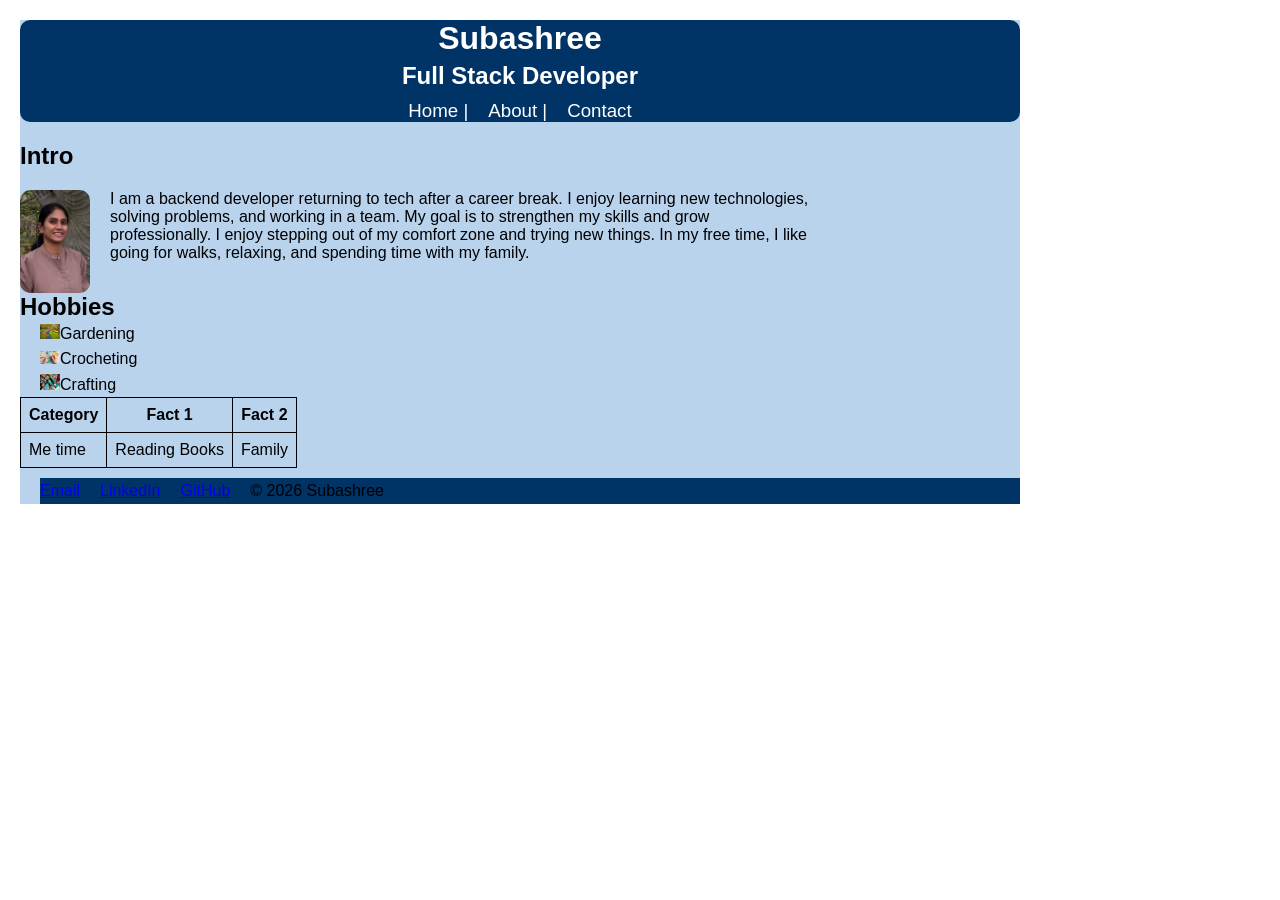
==== index.html @ b1807dc1 "Initial Portfolio version" ====
<!DOCTYPE html>
<html lang="en">
<head>
    <meta charset="UTF-8">
    <meta name="viewport" content="width=device-width, initial-scale=1.0">
    <title>Subashree Portfolio </title>
    <link rel="stylesheet" href="portfolio.css">
</head>
<body>
<div class="portfolio-container">
    <div class="header-section">
     <header>
        <h1>Subashree</h1>
        <h2>Full Stack Developer</h2>
    </header>
    <nav class="navbar">
        <h3>Home |</h3>
        <h3>About |</h3>
        <h3>Contact</h3>
    </nav>
    </div>
    <h2>Intro</h2>
<div class="about-section"> 
    <img src ="Subashree_Photo.jpeg" 
alt="subashree_photo"  width="100" class="portfolio-pic">
<div class="about-text">
    <p>
        I am a backend developer returning to tech after a career break. 
        I enjoy learning new technologies, solving problems, and working in a team. 
        My goal is to strengthen my skills and grow professionally.
        I enjoy stepping out of my comfort zone and trying new things. 
    In my free time, I like going for walks, relaxing, and spending time with my family.
    </p>
    </div>
    </div>




<div class="hobbies-list">
    <h2>
        Hobbies
    </h2>
<ul>
    <li>
        <img src="icons/garden.jpg" class="icon">Gardening
    </li>
    <li><img src="icons/crocheting.jpg" class="icon">Crocheting</li>
    <li><img src="icons/craft.jpg" class="icon">Crafting</li>
</ul>
</div>
<div class="funfact-table-div">
<table class="funfact-table">
<thead>
<tr>
 <th>Category</th>
 <th>Fact 1</th>
 <th>Fact 2</th>
</tr>
</thead>
<tbody>
    <tr>
        <td>Me time</td>
        <td>Reading Books</td>
        <td>Family</td>
    </tr>
</tbody>
</table>
</div>
<footer class="footer-container">
    <ul>
        <li><a href="mailto:yourmail@gmail.com" target="_blank">Email</a></li>
        <li><a href="https://www.linkedin.com/in/yourprofile" target="_blank">LinkedIn</a></li>
        <li><a href="https://github.com/yourgithub" target="_blank">GitHub</a></li>
        <li>© 2026 Subashree</li>
    </ul>
</footer>
</div>
</body>
</html>
---- portfolio.css ----
*{
    margin:0px;
    padding:0px;
}
.portfolio-pic
{
    width:70px;
    height:auto;
    border-radius:10px;/*makes corner soft*/
}
.funfact-table,
.funfact-table th,
.funfact-table td
{
    border: 1px solid black;
    border-collapse: collapse;
    padding: 8px;
}
.portfolio-container
{
    background-color: #b9d3ed;
    width:1000px;
}
.about-section
{
    display: flex;
    align-items:flex-start;
    gap:20px;
    margin-top: 20px;
    flex-wrap: wrap;
}
.about-text
{
    width:700px;
}
body{
    margin:20px;
    font-family: Arial, sans-serif;
}
h2
{
    color:black;
}
ul
{
    margin-left:20px;
    line-height: 1.6;
    list-style-type: none;
}
.icon{
    width:20px;
}
.header-section
{
    background-color: #003366;
    color:white;
    text-align: center;
    border-radius: 10px;
    margin-bottom: 20px;
}
.header-section h1,

.header-section h2
{
    margin:5px 0;
    color: white;
    text-align: center;
    
   
}
.navbar 
{
    display:flex;
    justify-content: center;
    gap:20px;
    margin-top: 10px;;

}
.navbar h3
{
    margin:0;
    font-weight: normal;
    cursor:pointer;
}
.footer-container ul
{
    background-color: #003366;
    display:flex;
    gap:20px;
    margin-top: 10px;
   
}
footer a:hover {
    color: #000;
    text-decoration: underline;
}
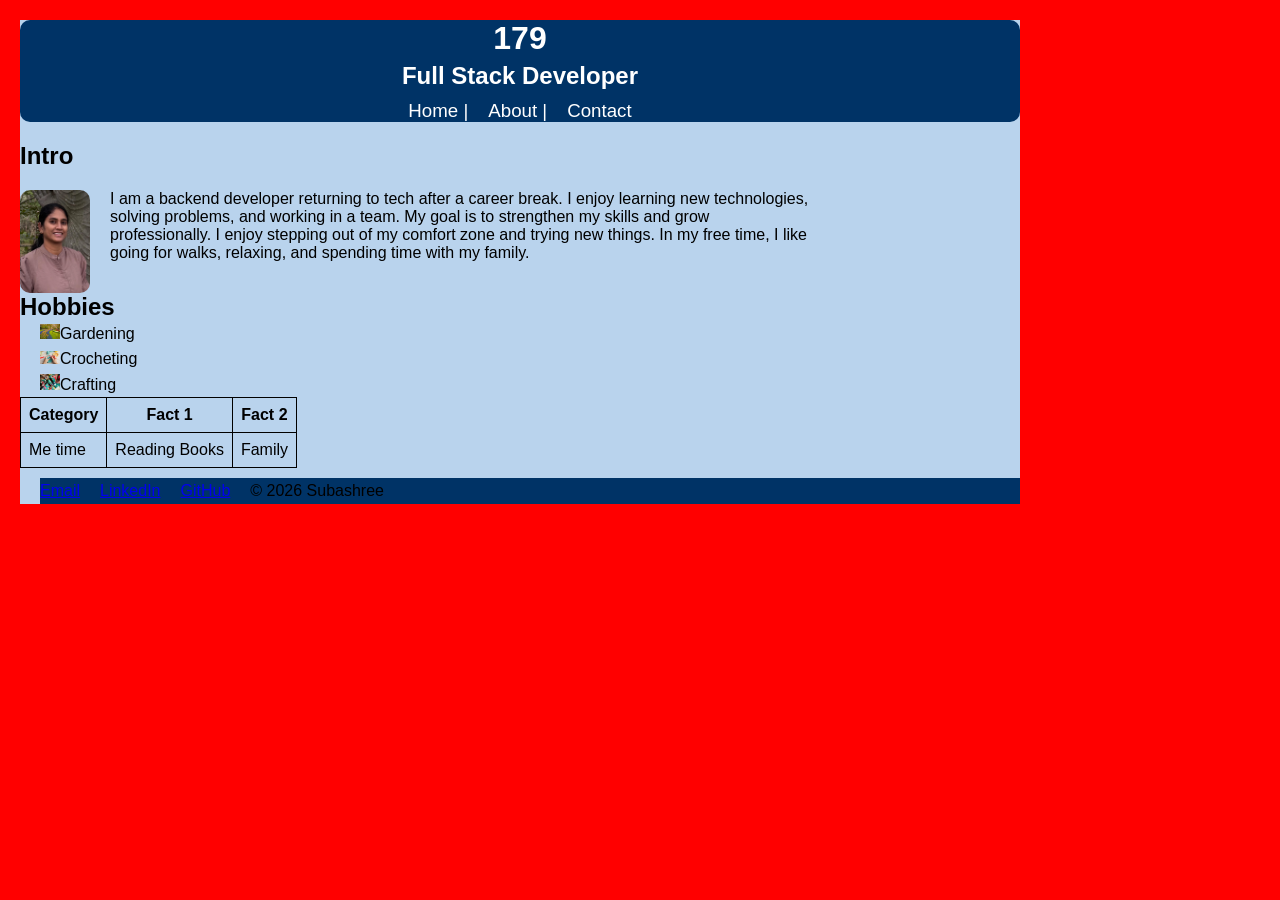
==== commit 53a397a6: "Added javascript for practice" ====
--- a/index.html
+++ b/index.html
@@ -7,10 +7,11 @@
     <link rel="stylesheet" href="portfolio.css">
 </head>
 <body>
+  
 <div class="portfolio-container">
     <div class="header-section">
      <header>
-        <h1>Subashree</h1>
+        <h1 id="myH1">Subashree</h1>
         <h2>Full Stack Developer</h2>
     </header>
     <nav class="navbar">
@@ -33,9 +34,6 @@
     </p>
     </div>
     </div>
-
-
-
 
 <div class="hobbies-list">
     <h2>
@@ -76,5 +74,6 @@
     </ul>
 </footer>
 </div>
+<script src="portfolio.js"></script>
 </body>
 </html>
--- a/portfolio.css
+++ b/portfolio.css
@@ -65,8 +65,6 @@
     margin:5px 0;
     color: white;
     text-align: center;
-    
-   
 }
 .navbar 
 {
@@ -88,7 +86,6 @@
     display:flex;
     gap:20px;
     margin-top: 10px;
-   
 }
 footer a:hover {
     color: #000;
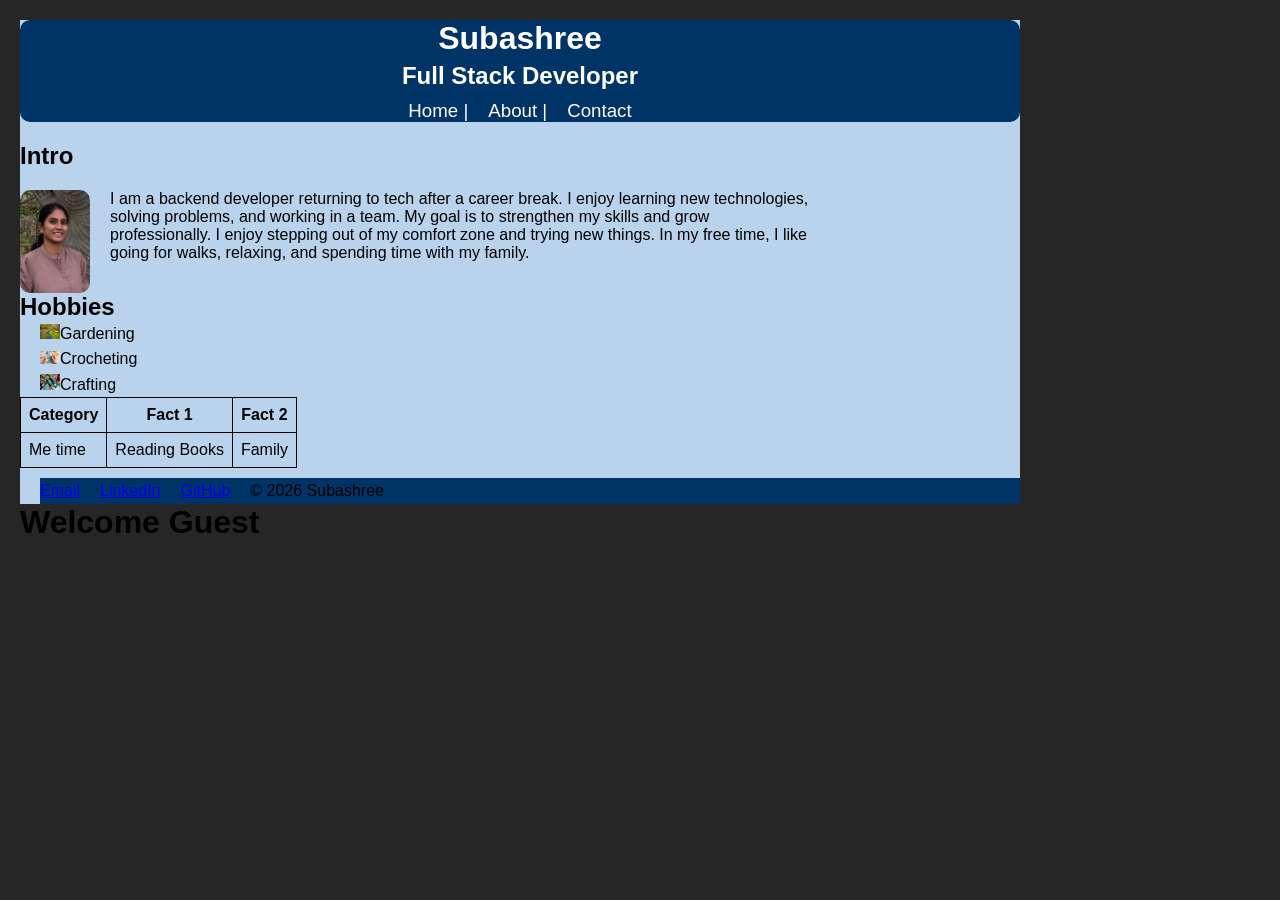
==== commit 8e14453f: "Javscript practice closures,DOM Manipulation,navigation" ====
--- a/index.html
+++ b/index.html
@@ -74,6 +74,7 @@
     </ul>
 </footer>
 </div>
-<script src="portfolio.js"></script>
+<h1 id="welcome-msg">Welcome </h1>
+<script type="module"src="es6-features.js"></script>
 </body>
 </html>
